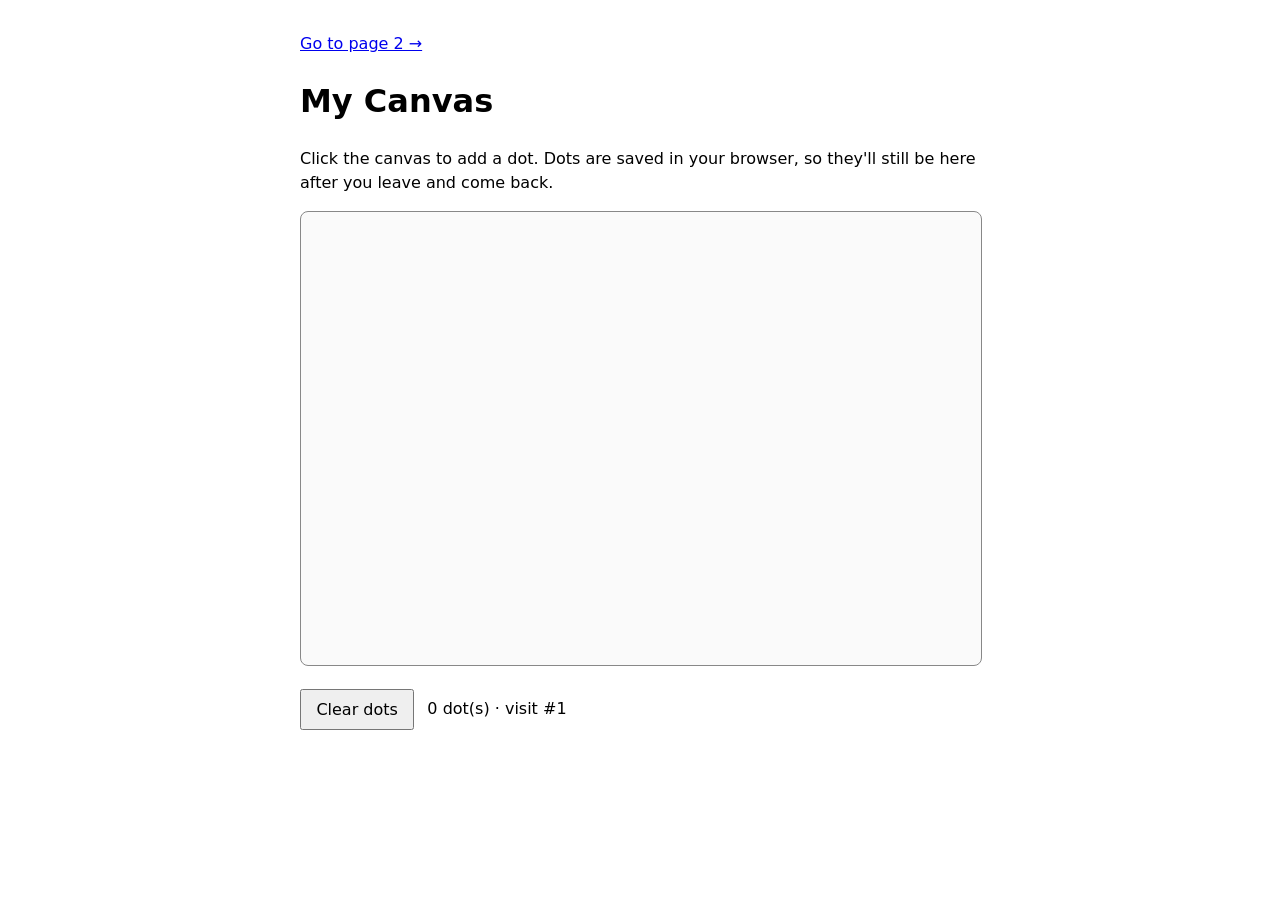
==== index.html @ 33d982d7 "Added sample pages" ====
<!doctype html>
<html lang="en">
<head>
<meta charset="utf-8">
<meta name="viewport" content="width=device-width, initial-scale=1">
<title>My Canvas</title>
<style>
  body { font-family: system-ui, sans-serif; max-width: 680px; margin: 2rem auto; padding: 0 1rem; line-height: 1.5; }
  canvas { width: 100%; height: auto; border: 1px solid #888; border-radius: 8px; background: #fafafa; touch-action: none; cursor: crosshair; }
  button { font: inherit; padding: .4rem .9rem; margin-right: .5rem; cursor: pointer; }
  nav { margin-bottom: 1rem; }
</style>
</head>
<body>
  <nav><a href="page2.html">Go to page 2 &rarr;</a></nav>
  <h1>My Canvas</h1>
  <p>Click the canvas to add a dot. Dots are saved in your browser, so they'll still be here after you leave and come back.</p>

  <canvas id="c" width="600" height="400"></canvas>
  <p>
    <button id="clear">Clear dots</button>
    <span id="info"></span>
  </p>

<script>
  // Prefix keys so they don't collide with other sites under the same github.io domain
  const KEY = 'mycanvas:dots';
  const VISITS = 'mycanvas:visits';

  function load(key, fallback) {
    try {
      const raw = localStorage.getItem(key);
      return raw ? JSON.parse(raw) : fallback;
    } catch (e) { return fallback; }
  }
  function save(key, value) {
    try { localStorage.setItem(key, JSON.stringify(value)); } catch (e) { /* storage blocked */ }
  }

  const canvas = document.getElementById('c');
  const ctx = canvas.getContext('2d');
  const info = document.getElementById('info');

  let dots = load(KEY, []);
  let visits = load(VISITS, 0) + 1;
  save(VISITS, visits);

  function draw() {
    ctx.clearRect(0, 0, canvas.width, canvas.height);
    for (const d of dots) {
      ctx.beginPath();
      ctx.arc(d.x, d.y, 10, 0, Math.PI * 2);
      ctx.fillStyle = `hsl(${d.hue}, 70%, 55%)`;
      ctx.fill();
    }
    info.textContent = `${dots.length} dot(s) · visit #${visits}`;
  }

  canvas.addEventListener('pointerdown', (e) => {
    // Convert screen coordinates to canvas coordinates (canvas is scaled by CSS)
    const r = canvas.getBoundingClientRect();
    const x = (e.clientX - r.left) * (canvas.width / r.width);
    const y = (e.clientY - r.top) * (canvas.height / r.height);
    dots.push({ x, y, hue: Math.floor(Math.random() * 360) });
    save(KEY, dots);
    draw();
  });

  document.getElementById('clear').addEventListener('click', () => {
    dots = [];
    save(KEY, dots);
    draw();
  });

  draw();
</script>
</body>
</html>
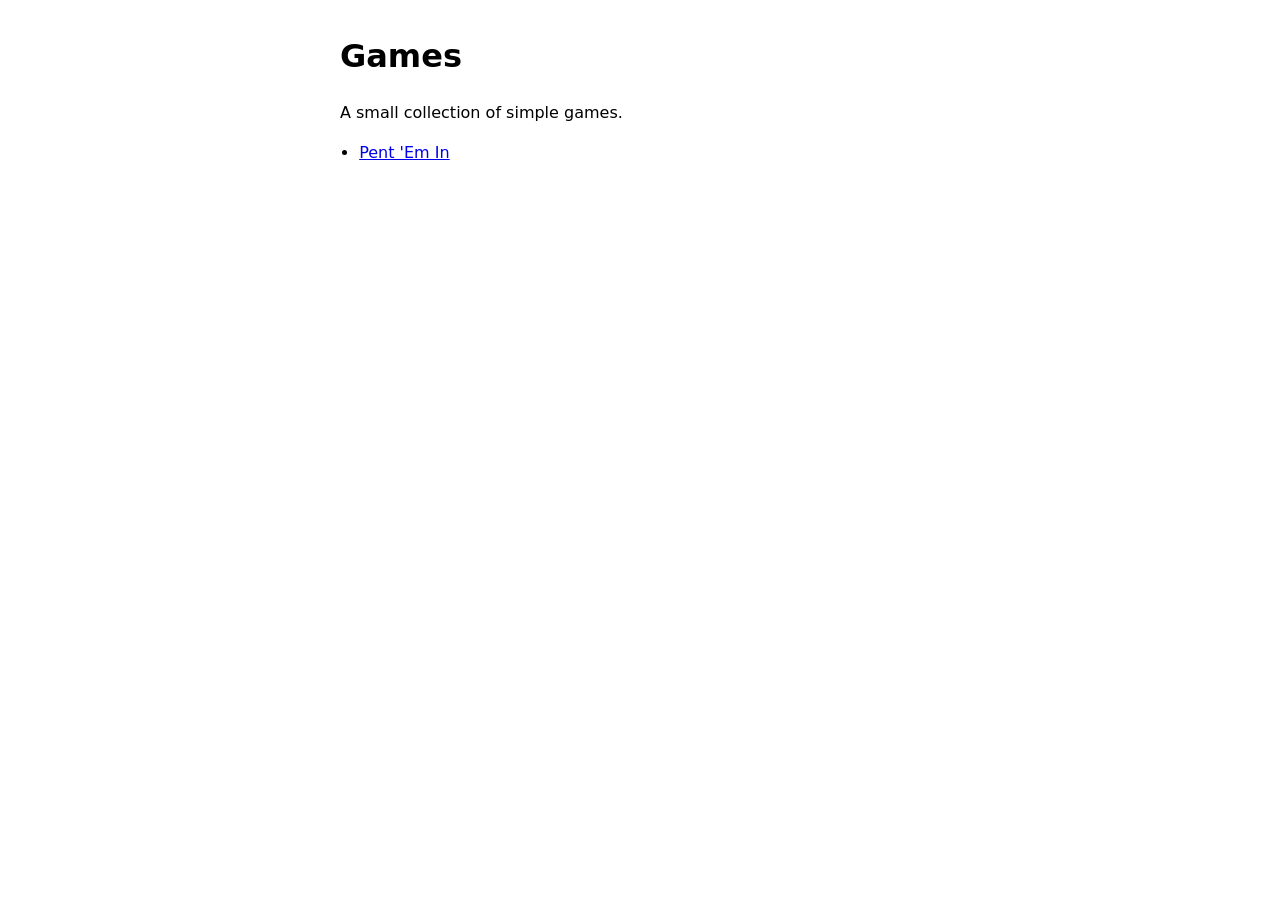
==== commit 8f3f2321: "new placeholders" ====
--- a/index.html
+++ b/index.html
@@ -1,78 +1,25 @@
-<!doctype html>
+<!DOCTYPE html>
 <html lang="en">
 <head>
-<meta charset="utf-8">
-<meta name="viewport" content="width=device-width, initial-scale=1">
-<title>My Canvas</title>
-<style>
-  body { font-family: system-ui, sans-serif; max-width: 680px; margin: 2rem auto; padding: 0 1rem; line-height: 1.5; }
-  canvas { width: 100%; height: auto; border: 1px solid #888; border-radius: 8px; background: #fafafa; touch-action: none; cursor: crosshair; }
-  button { font: inherit; padding: .4rem .9rem; margin-right: .5rem; cursor: pointer; }
-  nav { margin-bottom: 1rem; }
-</style>
+  <meta charset="UTF-8">
+  <meta name="viewport" content="width=device-width, initial-scale=1.0">
+  <title>Games</title>
+  <style>
+    body {
+      font-family: system-ui, sans-serif;
+      max-width: 600px;
+      margin: 2rem auto;
+      padding: 0 1rem;
+      line-height: 1.5;
+    }
+    ul { padding-left: 1.2rem; }
+  </style>
 </head>
 <body>
-  <nav><a href="page2.html">Go to page 2 &rarr;</a></nav>
-  <h1>My Canvas</h1>
-  <p>Click the canvas to add a dot. Dots are saved in your browser, so they'll still be here after you leave and come back.</p>
-
-  <canvas id="c" width="600" height="400"></canvas>
-  <p>
-    <button id="clear">Clear dots</button>
-    <span id="info"></span>
-  </p>
-
-<script>
-  // Prefix keys so they don't collide with other sites under the same github.io domain
-  const KEY = 'mycanvas:dots';
-  const VISITS = 'mycanvas:visits';
-
-  function load(key, fallback) {
-    try {
-      const raw = localStorage.getItem(key);
-      return raw ? JSON.parse(raw) : fallback;
-    } catch (e) { return fallback; }
-  }
-  function save(key, value) {
-    try { localStorage.setItem(key, JSON.stringify(value)); } catch (e) { /* storage blocked */ }
-  }
-
-  const canvas = document.getElementById('c');
-  const ctx = canvas.getContext('2d');
-  const info = document.getElementById('info');
-
-  let dots = load(KEY, []);
-  let visits = load(VISITS, 0) + 1;
-  save(VISITS, visits);
-
-  function draw() {
-    ctx.clearRect(0, 0, canvas.width, canvas.height);
-    for (const d of dots) {
-      ctx.beginPath();
-      ctx.arc(d.x, d.y, 10, 0, Math.PI * 2);
-      ctx.fillStyle = `hsl(${d.hue}, 70%, 55%)`;
-      ctx.fill();
-    }
-    info.textContent = `${dots.length} dot(s) · visit #${visits}`;
-  }
-
-  canvas.addEventListener('pointerdown', (e) => {
-    // Convert screen coordinates to canvas coordinates (canvas is scaled by CSS)
-    const r = canvas.getBoundingClientRect();
-    const x = (e.clientX - r.left) * (canvas.width / r.width);
-    const y = (e.clientY - r.top) * (canvas.height / r.height);
-    dots.push({ x, y, hue: Math.floor(Math.random() * 360) });
-    save(KEY, dots);
-    draw();
-  });
-
-  document.getElementById('clear').addEventListener('click', () => {
-    dots = [];
-    save(KEY, dots);
-    draw();
-  });
-
-  draw();
-</script>
+  <h1>Games</h1>
+  <p>A small collection of simple games.</p>
+  <ul>
+    <li><a href="pent_em_in/">Pent 'Em In</a></li>
+  </ul>
 </body>
 </html>
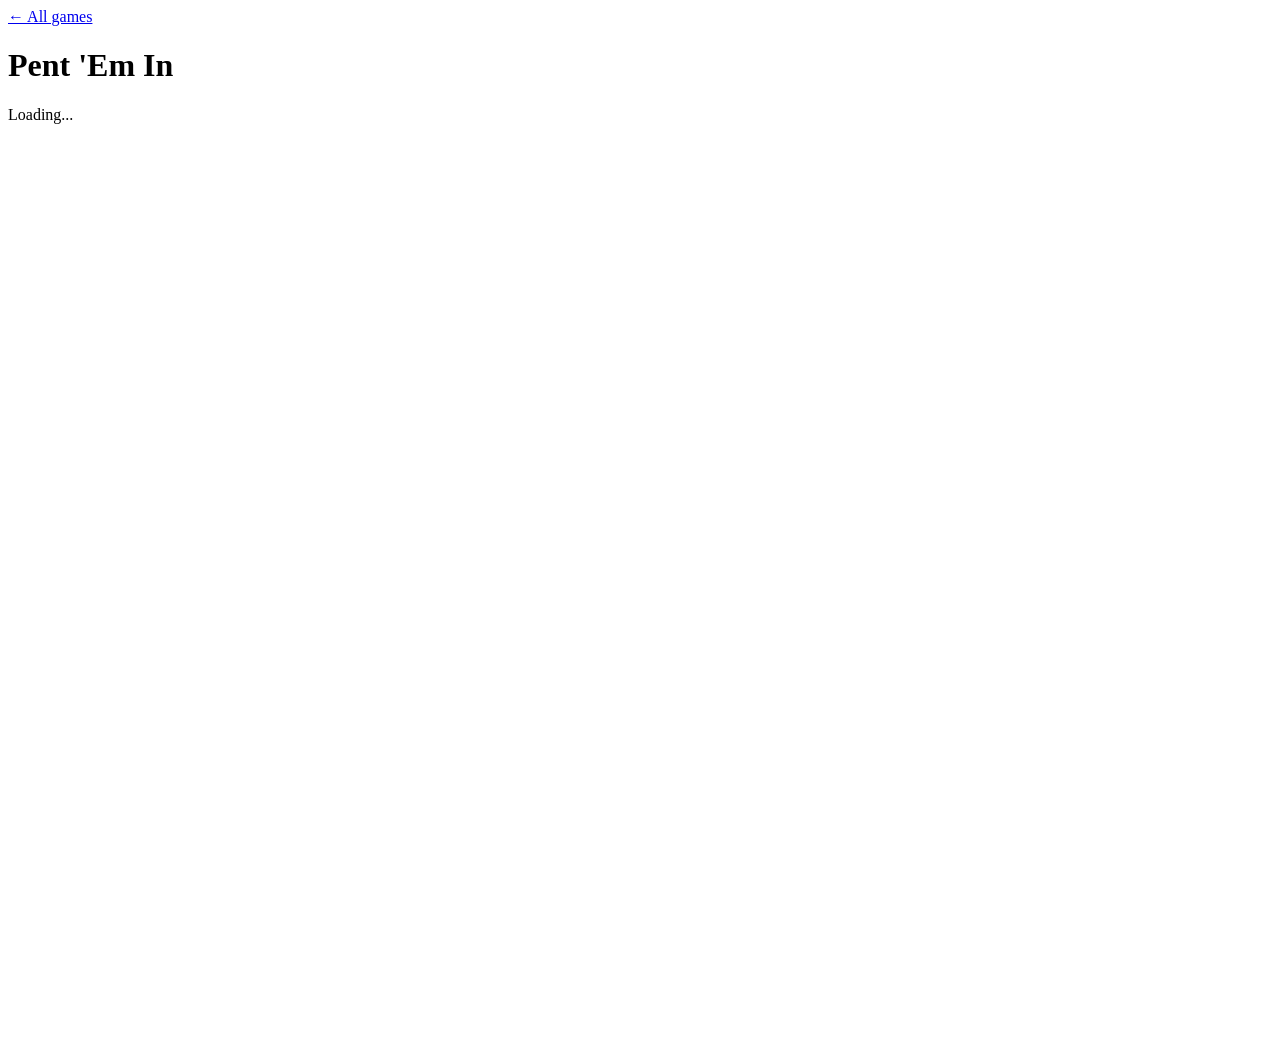
==== commit 86c818a7: "Phase 0 development" ====
--- a/index.html
+++ b/index.html
@@ -3,23 +3,23 @@
 <head>
   <meta charset="UTF-8">
   <meta name="viewport" content="width=device-width, initial-scale=1.0">
-  <title>Games</title>
-  <style>
-    body {
-      font-family: system-ui, sans-serif;
-      max-width: 600px;
-      margin: 2rem auto;
-      padding: 0 1rem;
-      line-height: 1.5;
-    }
-    ul { padding-left: 1.2rem; }
-  </style>
+  <title>Pent 'Em In</title>
+  <link rel="stylesheet" href="css/style.css">
 </head>
 <body>
-  <h1>Games</h1>
-  <p>A small collection of simple games.</p>
-  <ul>
-    <li><a href="pent_em_in/">Pent 'Em In</a></li>
-  </ul>
+  <header>
+    <a href="../">&larr; All games</a>
+    <h1>Pent 'Em In</h1>
+  </header>
+
+  <main>
+    <p id="status">Loading...</p>
+
+    <div class="board-wrapper">
+      <canvas id="board" width="1300" height="900"></canvas>
+    </div>
+  </main>
+
+  <script type="module" src="js/main.js"></script>
 </body>
 </html>
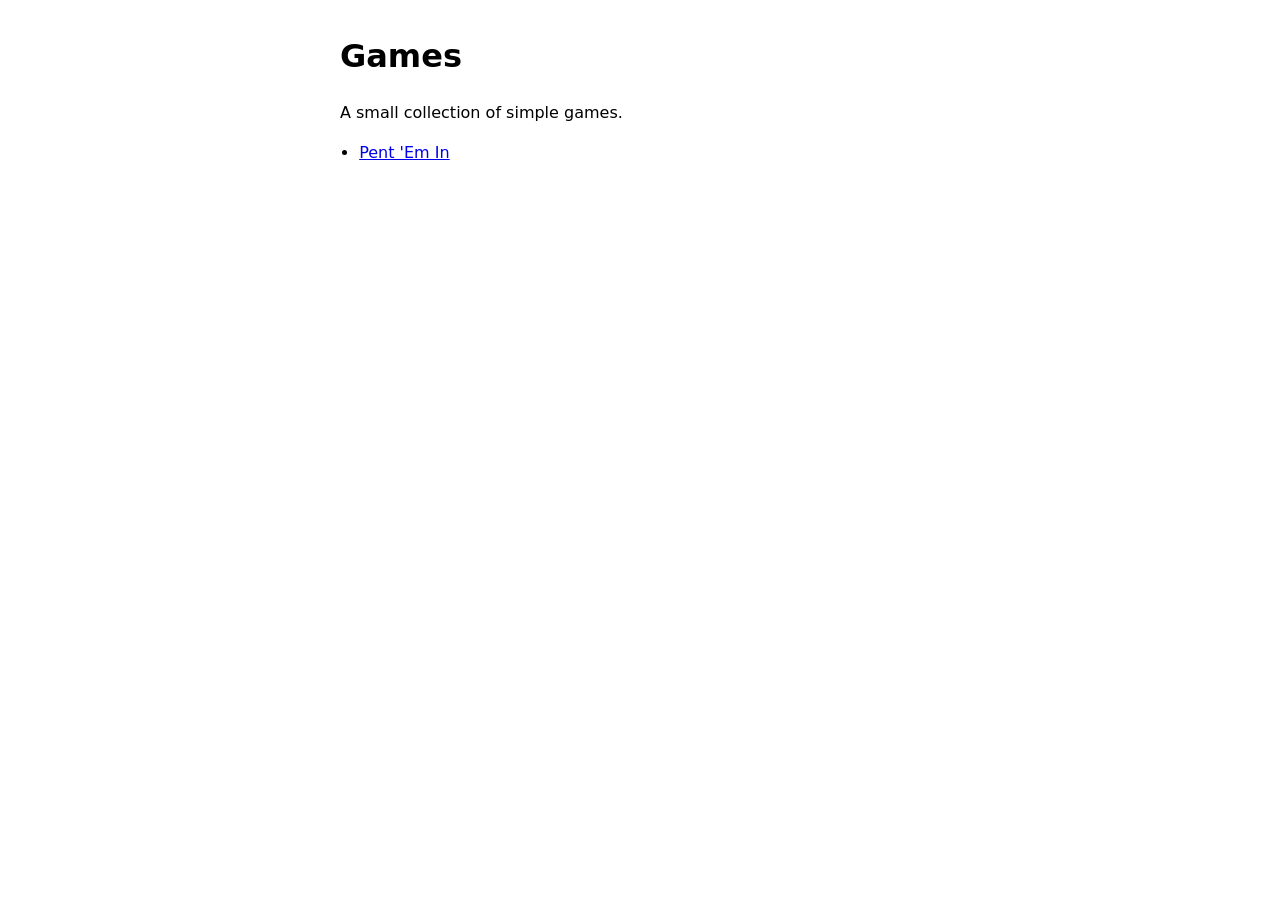
==== commit b0397e84: "Fixed root index.html" ====
--- a/index.html
+++ b/index.html
@@ -3,23 +3,23 @@
 <head>
   <meta charset="UTF-8">
   <meta name="viewport" content="width=device-width, initial-scale=1.0">
-  <title>Pent 'Em In</title>
-  <link rel="stylesheet" href="css/style.css">
+  <title>Games</title>
+  <style>
+    body {
+      font-family: system-ui, sans-serif;
+      max-width: 600px;
+      margin: 2rem auto;
+      padding: 0 1rem;
+      line-height: 1.5;
+    }
+    ul { padding-left: 1.2rem; }
+  </style>
 </head>
 <body>
-  <header>
-    <a href="../">&larr; All games</a>
-    <h1>Pent 'Em In</h1>
-  </header>
-
-  <main>
-    <p id="status">Loading...</p>
-
-    <div class="board-wrapper">
-      <canvas id="board" width="1300" height="900"></canvas>
-    </div>
-  </main>
-
-  <script type="module" src="js/main.js"></script>
+  <h1>Games</h1>
+  <p>A small collection of simple games.</p>
+  <ul>
+    <li><a href="pent_em_in/">Pent 'Em In</a></li>
+  </ul>
 </body>
 </html>
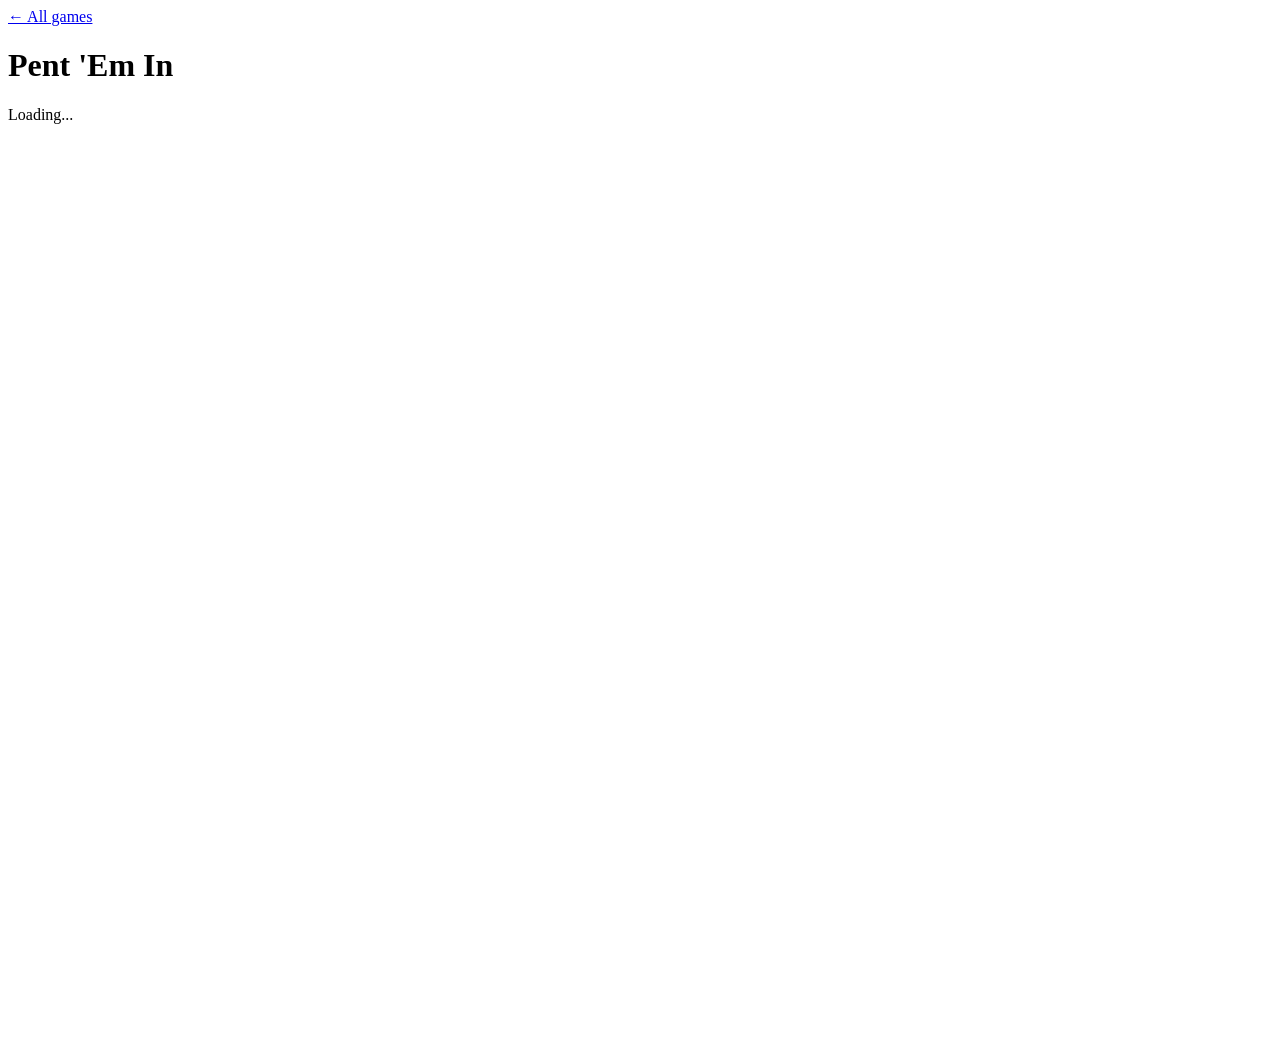
==== commit 6aafcb49: "Phase 1 development" ====
--- a/index.html
+++ b/index.html
@@ -3,23 +3,23 @@
 <head>
   <meta charset="UTF-8">
   <meta name="viewport" content="width=device-width, initial-scale=1.0">
-  <title>Games</title>
-  <style>
-    body {
-      font-family: system-ui, sans-serif;
-      max-width: 600px;
-      margin: 2rem auto;
-      padding: 0 1rem;
-      line-height: 1.5;
-    }
-    ul { padding-left: 1.2rem; }
-  </style>
+  <title>Pent 'Em In</title>
+  <link rel="stylesheet" href="css/style.css">
 </head>
 <body>
-  <h1>Games</h1>
-  <p>A small collection of simple games.</p>
-  <ul>
-    <li><a href="pent_em_in/">Pent 'Em In</a></li>
-  </ul>
+  <header>
+    <a href="../">&larr; All games</a>
+    <h1>Pent 'Em In</h1>
+  </header>
+
+  <main>
+    <p id="status">Loading...</p>
+
+    <div class="board-wrapper">
+      <canvas id="board" width="1300" height="900" role="img" aria-label="Pent 'Em In game board"></canvas>
+    </div>
+  </main>
+
+  <script type="module" src="js/main.js"></script>
 </body>
 </html>
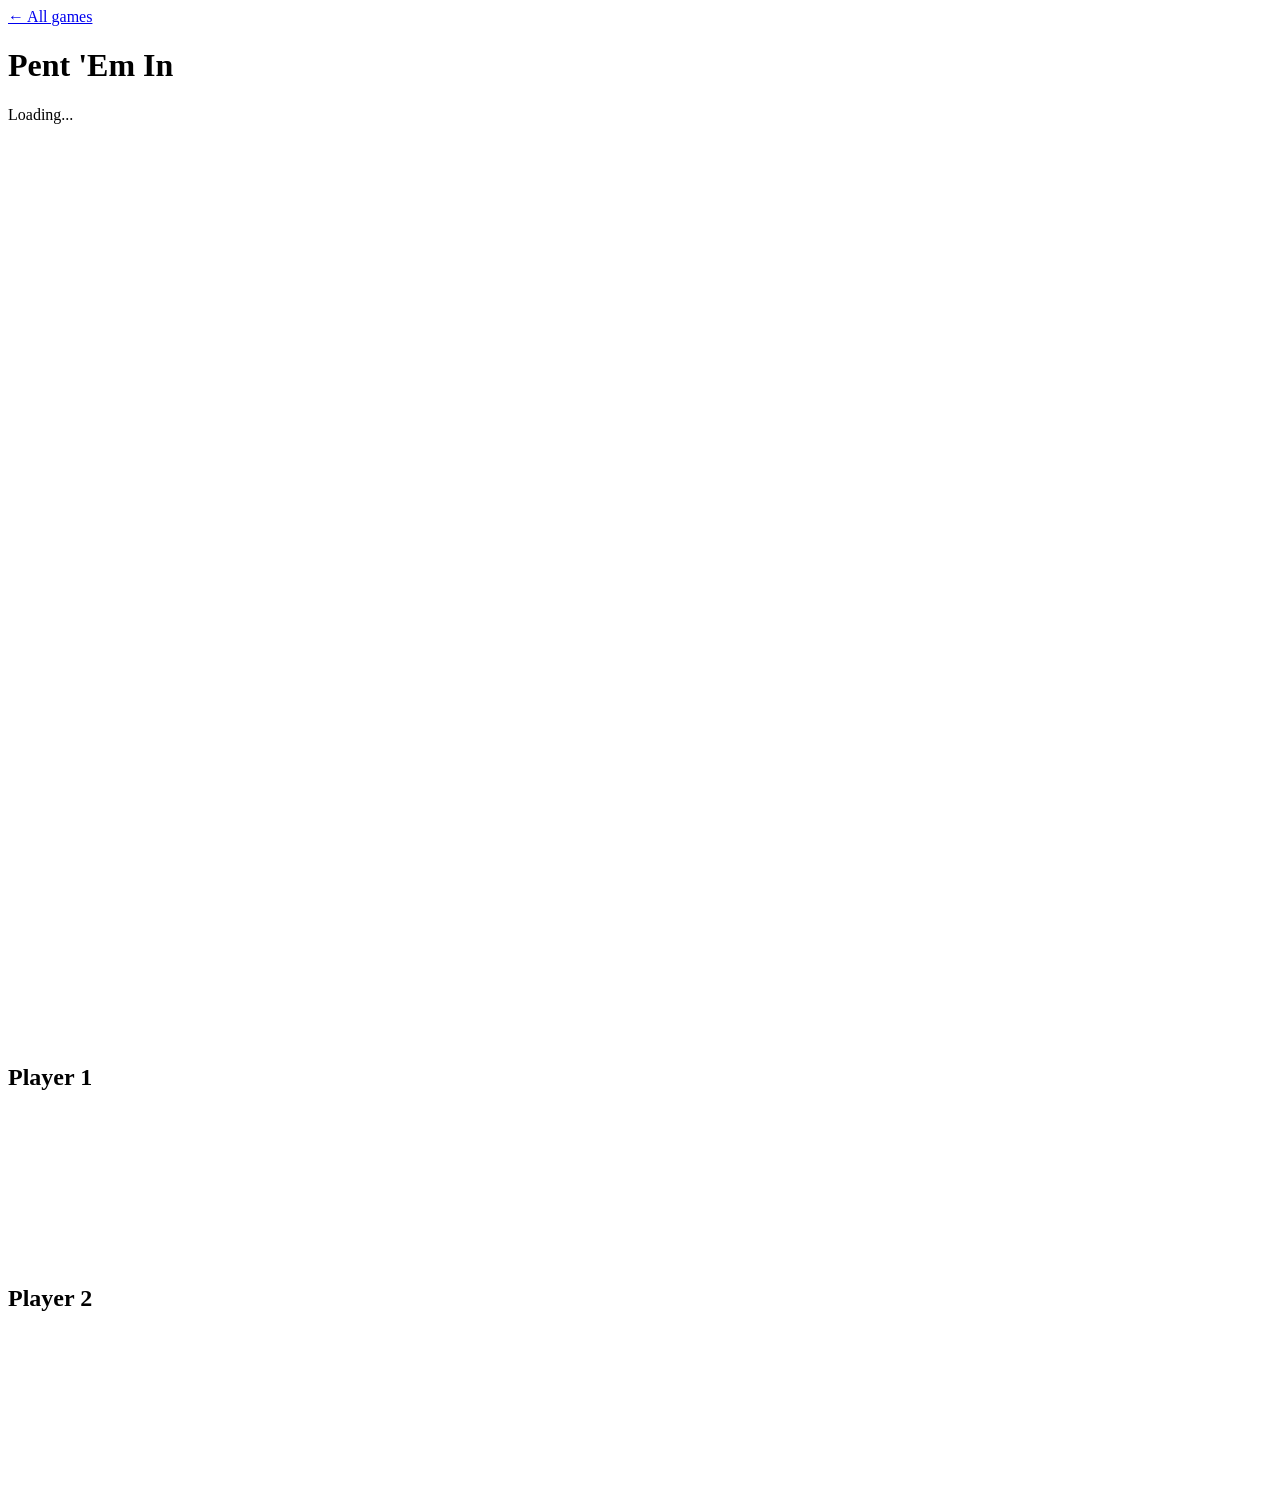
==== commit 79e6bd8b: "Phase 2 Development" ====
--- a/index.html
+++ b/index.html
@@ -18,6 +18,17 @@
     <div class="board-wrapper">
       <canvas id="board" width="1300" height="900" role="img" aria-label="Pent 'Em In game board"></canvas>
     </div>
+
+    <section class="trays">
+      <div class="tray">
+        <h2 id="tray-title-1">Player 1</h2>
+        <canvas id="tray-1" role="img" aria-label="Player 1 piece tray"></canvas>
+      </div>
+      <div class="tray">
+        <h2 id="tray-title-2">Player 2</h2>
+        <canvas id="tray-2" role="img" aria-label="Player 2 piece tray"></canvas>
+      </div>
+    </section>
   </main>
 
   <script type="module" src="js/main.js"></script>
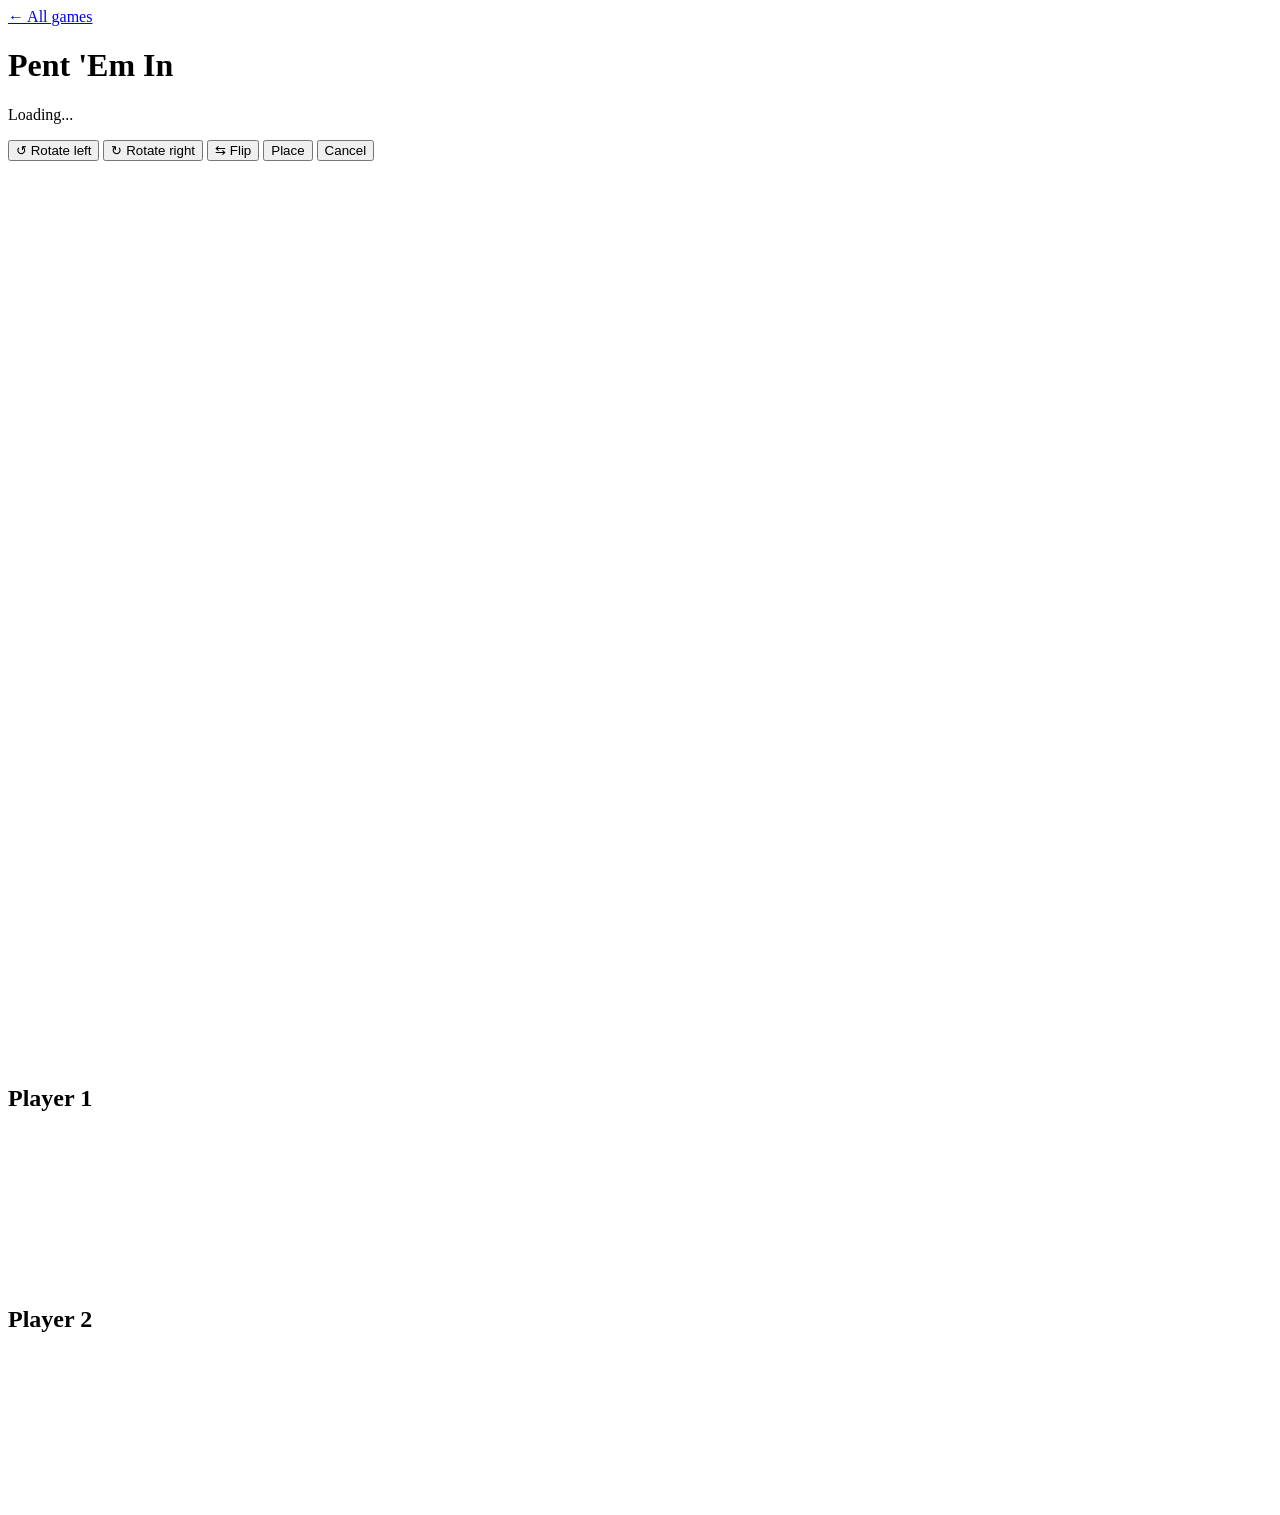
==== commit f4ee4cd4: "Phase 3 development" ====
--- a/index.html
+++ b/index.html
@@ -13,18 +13,26 @@
   </header>
 
   <main>
-    <p id="status">Loading...</p>
+    <p id="status" aria-live="polite">Loading...</p>
+
+    <div class="controls">
+      <button type="button" id="btn-rotate-left" title="Rotate counterclockwise (Shift+R)">&#8634; Rotate left</button>
+      <button type="button" id="btn-rotate-right" title="Rotate clockwise (R)">&#8635; Rotate right</button>
+      <button type="button" id="btn-flip" title="Flip left to right (F)">&#8646; Flip</button>
+      <button type="button" id="btn-place" title="Place the piece where the preview is">Place</button>
+      <button type="button" id="btn-cancel" title="Put the piece back (Esc)">Cancel</button>
+    </div>
 
     <div class="board-wrapper">
       <canvas id="board" width="1300" height="900" role="img" aria-label="Pent 'Em In game board"></canvas>
     </div>
 
     <section class="trays">
-      <div class="tray">
+      <div class="tray" id="tray-box-1">
         <h2 id="tray-title-1">Player 1</h2>
         <canvas id="tray-1" role="img" aria-label="Player 1 piece tray"></canvas>
       </div>
-      <div class="tray">
+      <div class="tray" id="tray-box-2">
         <h2 id="tray-title-2">Player 2</h2>
         <canvas id="tray-2" role="img" aria-label="Player 2 piece tray"></canvas>
       </div>
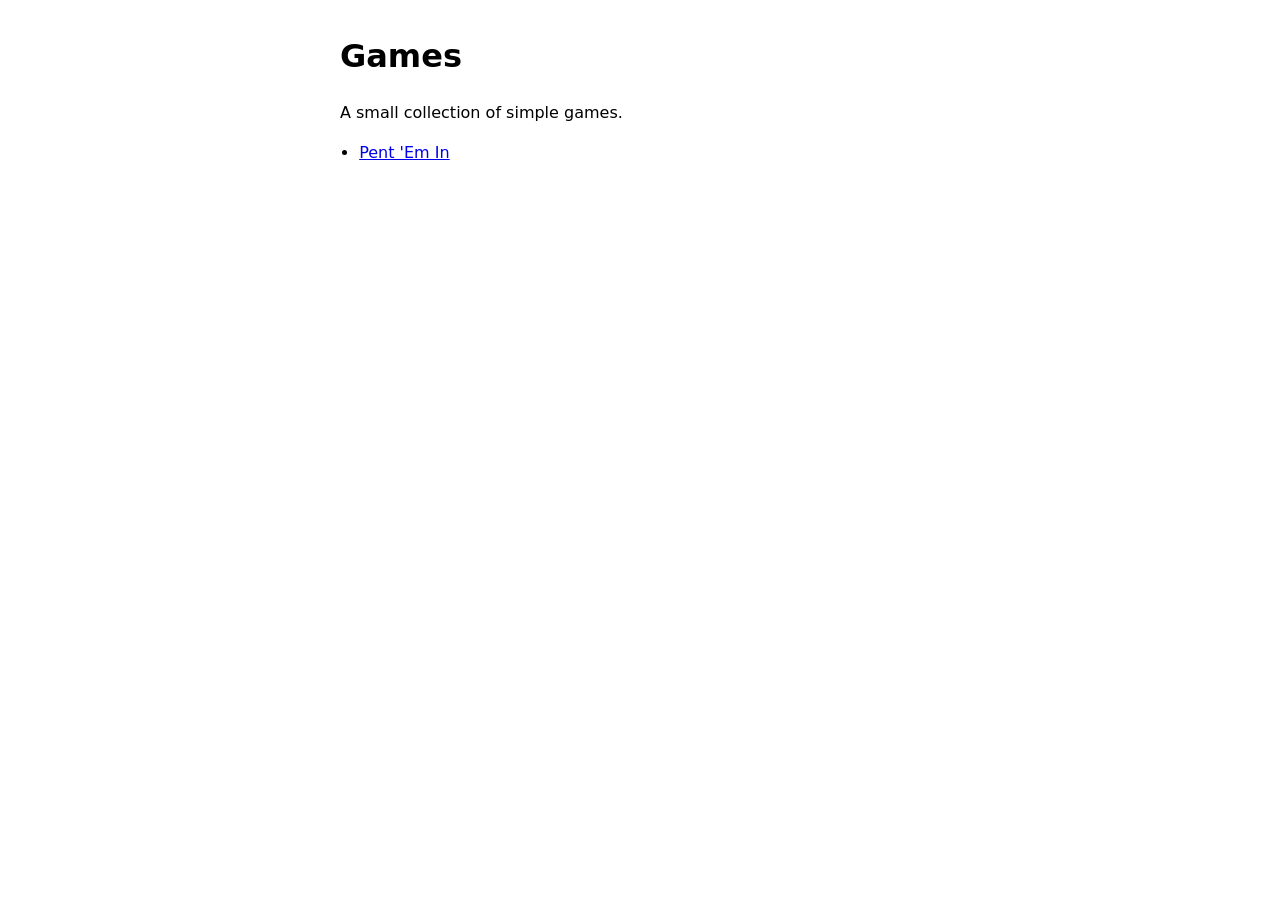
==== commit 294b852a: "Added scenario for winning in placement" ====
--- a/index.html
+++ b/index.html
@@ -3,42 +3,23 @@
 <head>
   <meta charset="UTF-8">
   <meta name="viewport" content="width=device-width, initial-scale=1.0">
-  <title>Pent 'Em In</title>
-  <link rel="stylesheet" href="css/style.css">
+  <title>Games</title>
+  <style>
+    body {
+      font-family: system-ui, sans-serif;
+      max-width: 600px;
+      margin: 2rem auto;
+      padding: 0 1rem;
+      line-height: 1.5;
+    }
+    ul { padding-left: 1.2rem; }
+  </style>
 </head>
 <body>
-  <header>
-    <a href="../">&larr; All games</a>
-    <h1>Pent 'Em In</h1>
-  </header>
-
-  <main>
-    <p id="status" aria-live="polite">Loading...</p>
-
-    <div class="controls">
-      <button type="button" id="btn-rotate-left" title="Rotate counterclockwise (Shift+R)">&#8634; Rotate left</button>
-      <button type="button" id="btn-rotate-right" title="Rotate clockwise (R)">&#8635; Rotate right</button>
-      <button type="button" id="btn-flip" title="Flip left to right (F)">&#8646; Flip</button>
-      <button type="button" id="btn-place" title="Place the piece where the preview is">Place</button>
-      <button type="button" id="btn-cancel" title="Put the piece back (Esc)">Cancel</button>
-    </div>
-
-    <div class="board-wrapper">
-      <canvas id="board" width="1300" height="900" role="img" aria-label="Pent 'Em In game board"></canvas>
-    </div>
-
-    <section class="trays">
-      <div class="tray" id="tray-box-1">
-        <h2 id="tray-title-1">Player 1</h2>
-        <canvas id="tray-1" role="img" aria-label="Player 1 piece tray"></canvas>
-      </div>
-      <div class="tray" id="tray-box-2">
-        <h2 id="tray-title-2">Player 2</h2>
-        <canvas id="tray-2" role="img" aria-label="Player 2 piece tray"></canvas>
-      </div>
-    </section>
-  </main>
-
-  <script type="module" src="js/main.js"></script>
+  <h1>Games</h1>
+  <p>A small collection of simple games.</p>
+  <ul>
+    <li><a href="pent_em_in/">Pent 'Em In</a></li>
+  </ul>
 </body>
 </html>
